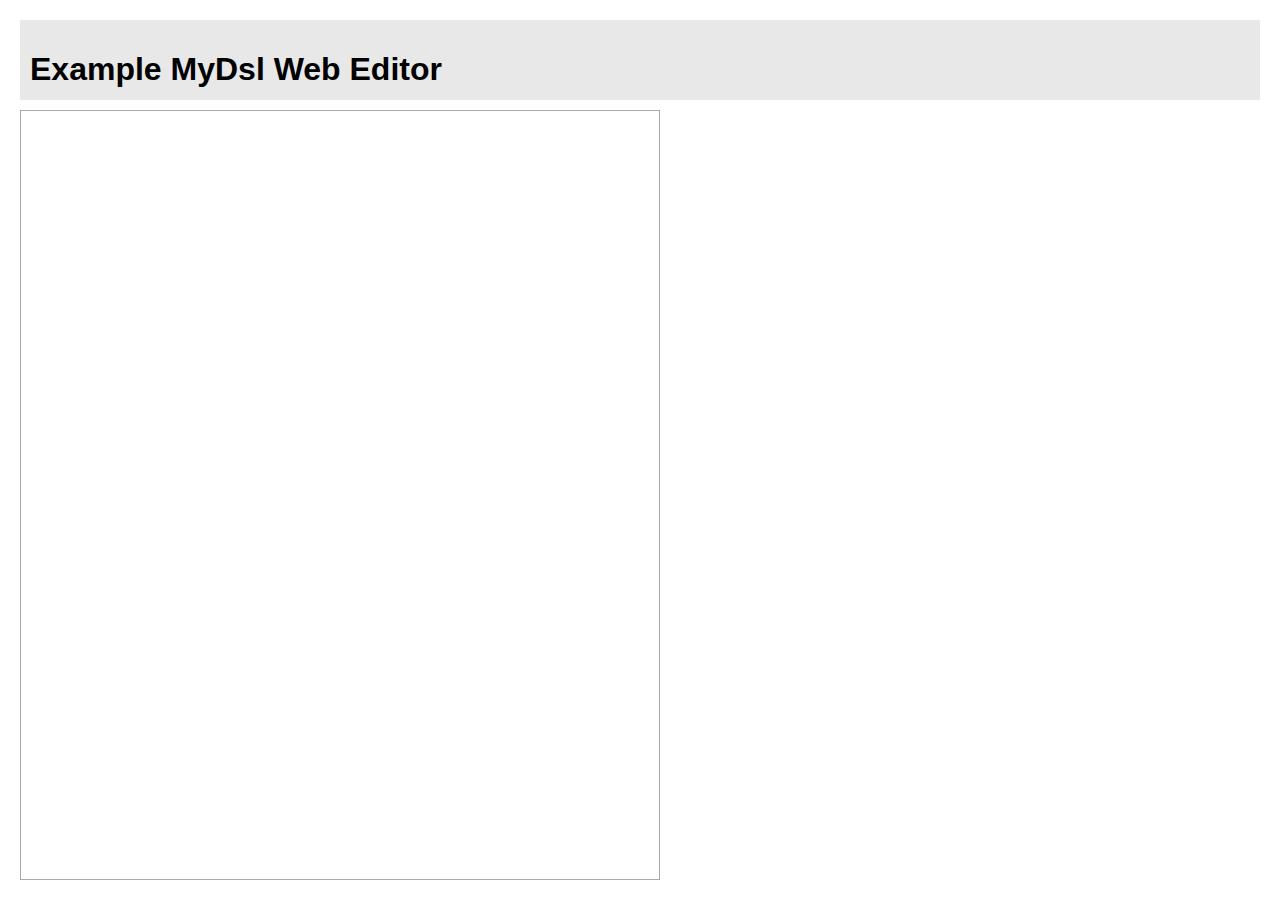
==== grammer.parent/grammer.web/src/main/webapp/index.html @ f84cd965 "added grammer" ====
<html>
<head>
	<meta http-equiv="Content-Type" content="text/html; charset=UTF-8">
	<meta http-equiv="Content-Language" content="en-us">
	<title>Example Web Editor</title>
	<link rel="stylesheet" type="text/css" href="xtext/2.9.2/xtext-ace.css"/>
	<link rel="stylesheet" type="text/css" href="style.css"/>
	<script src="webjars/requirejs/2.1.20/require.min.js"></script>
	<script type="text/javascript">
		var baseUrl = window.location.pathname;
		var fileIndex = baseUrl.indexOf("index.html");
		if (fileIndex > 0)
			baseUrl = baseUrl.slice(0, fileIndex);
		require.config({
			baseUrl: baseUrl,
			paths: {
				"jquery": "webjars/jquery/2.1.4/jquery.min",
				"ace/ext/language_tools": "webjars/ace/1.2.0/src/ext-language_tools",
				"xtext/xtext-ace": "xtext/2.9.2/xtext-ace"
			}
		});
		require(["webjars/ace/1.2.0/src/ace"], function() {
			require(["xtext/xtext-ace"], function(xtext) {
				xtext.createEditor({
					baseUrl: baseUrl,
					syntaxDefinition: "xtext-resources/generated/mode-rle"
				});
			});
		});
	</script>
</head>
<body>

<div class="container">
	<div class="header">
		<h1>Example MyDsl Web Editor</h1>
	</div>
	<div class="content">
		<div id="xtext-editor" data-editor-xtext-lang="rle"></div>
	</div>
</div>

</body>
</html>
---- grammer.parent/grammer.web/src/main/webapp/style.css ----
body {
	width: 100%;
	height: 100%;
	overflow: hidden;
	font: 16px Helvetica,sans-serif;
}

a {
	color: #22a;
	text-decoration: none;
}

a:hover {
	text-decoration: underline;
}

.container {
	display: block;
	position: absolute;
	top: 0;
	bottom: 0;
	left: 0;
	right: 0;
	margin: 20px;
}

.header {
	display: block;
	position: absolute;
	background-color: #e8e8e8;
	top: 0;
	left: 0;
	right: 0;
	height: 60px;
	padding: 10px;
}

.content {
	display: block;
	position: absolute;
	top: 90px;
	bottom: 0;
	left: 0;
	width: 640px;
}

#xtext-editor {
	display: block;
	position: absolute;
	top: 0;
	bottom: 0;
	left: 0;
	right: 0;
	padding: 4px;
	border: 1px solid #aaa;
}
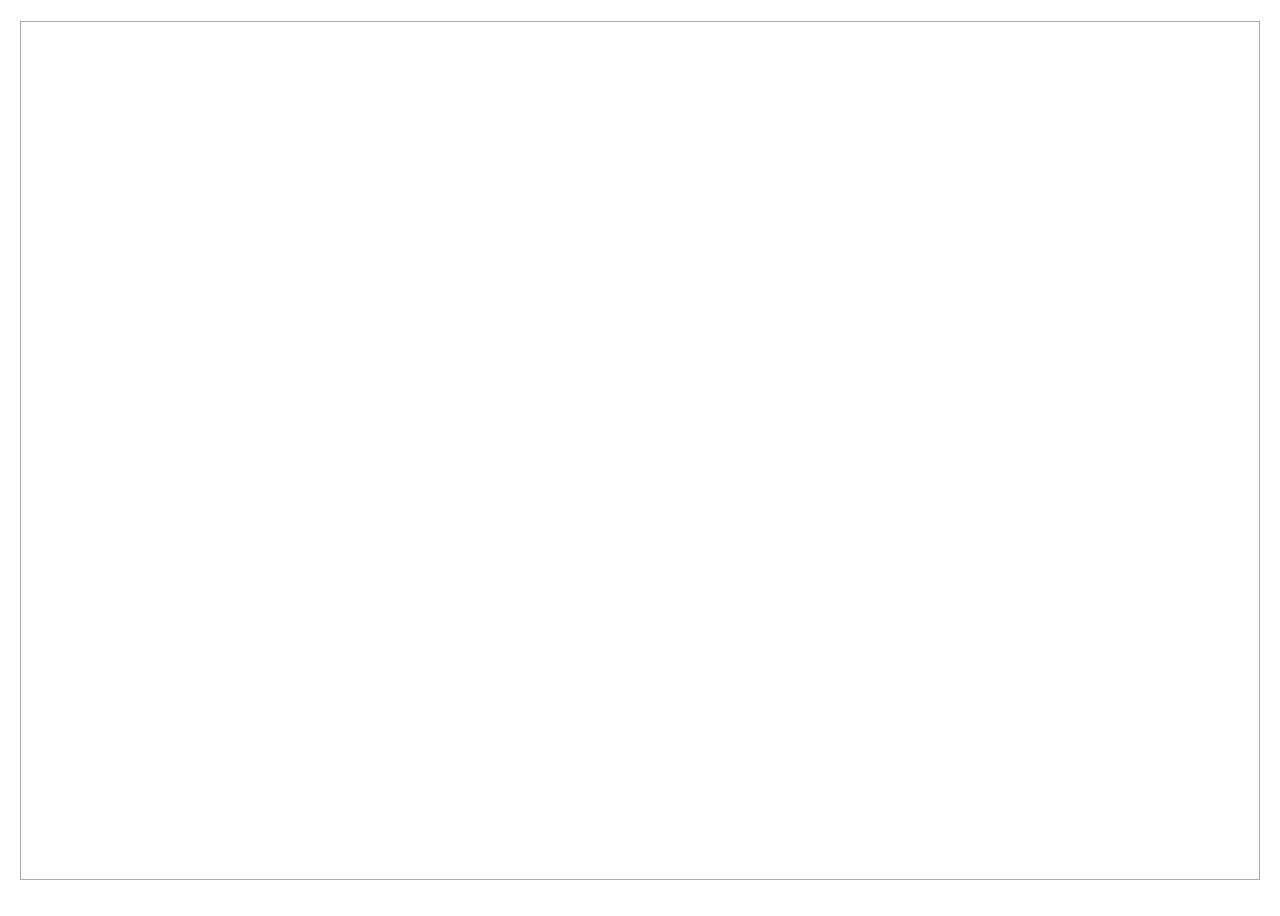
==== commit 2dcb0b93: "Transfer controller added" ====
--- a/grammer.parent/grammer.web/src/main/webapp/index.html
+++ b/grammer.parent/grammer.web/src/main/webapp/index.html
@@ -32,9 +32,6 @@
 <body>
 
 <div class="container">
-	<div class="header">
-		<h1>Example MyDsl Web Editor</h1>
-	</div>
 	<div class="content">
 		<div id="xtext-editor" data-editor-xtext-lang="rle"></div>
 	</div>
--- a/grammer.parent/grammer.web/src/main/webapp/style.css
+++ b/grammer.parent/grammer.web/src/main/webapp/style.css
@@ -38,10 +38,10 @@
 .content {
 	display: block;
 	position: absolute;
-	top: 90px;
+	top: 1px;
 	bottom: 0;
 	left: 0;
-	width: 640px;
+	width: 100%;
 }
 
 #xtext-editor {
